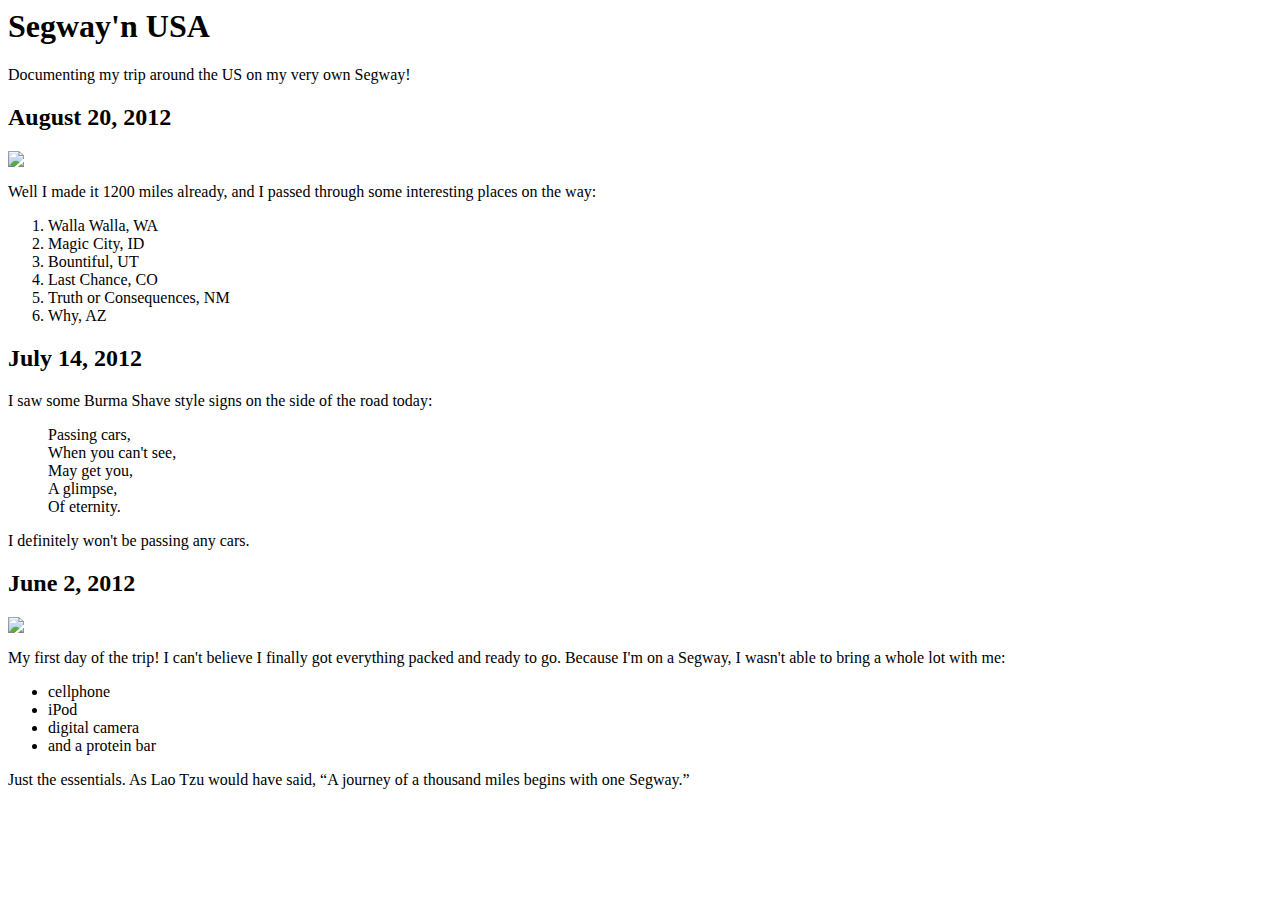
==== 810~815/L3 Practice/index.html @ 323dc8e0 "817" ====
<html>
  <head>
    <title>My Trip Around the USA on a Segway</title>
  </head>
  <body>

    <h1>Segway'n USA</h1>
    <p>
      Documenting my trip around the US on my very own Segway!
    </p>

    <h2>August 20, 2012</h2>
    <img src="images/segway2.jpg">
    <p>
      Well I made it 1200 miles already, and I passed
      through some interesting places on the way: 
    </p>

    <ol>
      <li>Walla Walla, WA</li> 
      <li>Magic City, ID</li> 
      <li>Bountiful, UT</li>
      <li>Last Chance, CO</li>
      <li>Truth or Consequences, NM</li>
      <li>Why, AZ</li> 
    </ol>

    <h2>July 14, 2012</h2>
    <p>
      I saw some Burma Shave style signs on the side of the
      road today:
    </p>
    <blockquote>
      Passing cars, <br>
      When you can't see, <br>
      May get you, <br>
      A glimpse, <br>
      Of eternity. <br>
    </blockquote>
    <p>
      I definitely won't be passing any cars.
    </p>

    <h2>June 2, 2012</h2>
    <img src="images/segway1.jpg">
    <p>
      My first day of the trip!  I can't believe I finally got
      everything packed and ready to go.  Because I'm on a Segway,
      I wasn't able to bring a whole lot with me:
    </p>
    <ul>
      <li>cellphone</li> 
      <li>iPod</li>
      <li>digital camera</li>
      <li>and a protein bar</li>
    </ul>
    <p>
       Just the essentials.  As
      Lao Tzu would have said, <q>A journey of a 
      thousand miles begins with one Segway.</q>
    </p>
  </body>
</html>
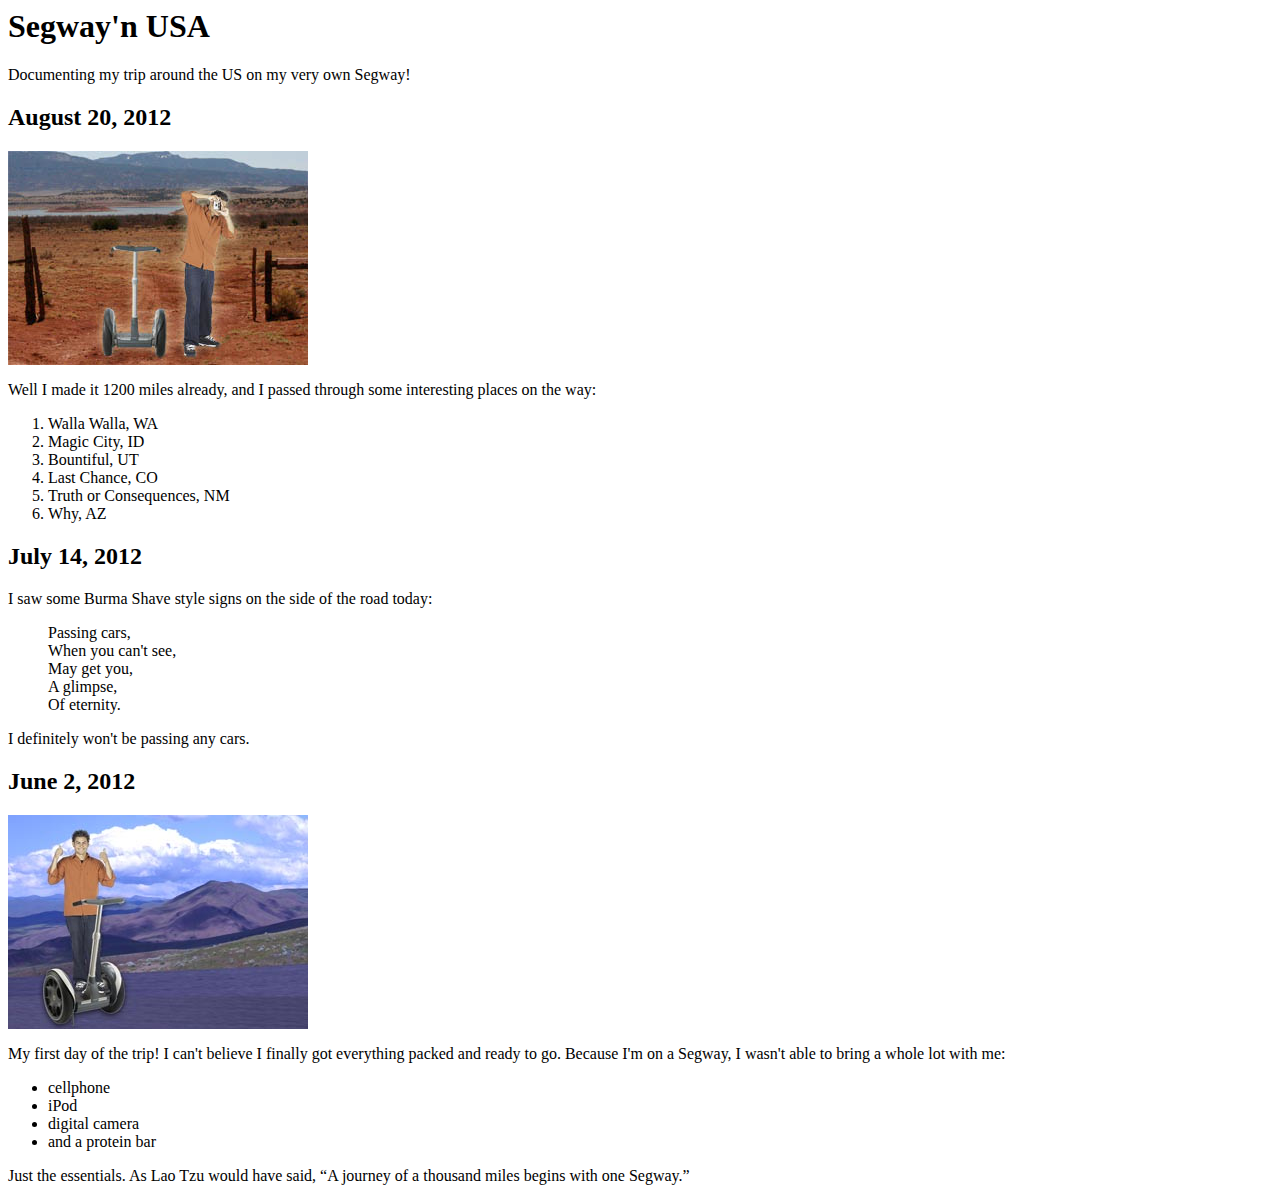
==== commit c186d118: "820" ====
--- a/810~815/L3 Practice/index.html
+++ b/810~815/L3 Practice/index.html
@@ -10,7 +10,7 @@
     </p>
 
     <h2>August 20, 2012</h2>
-    <img src="images/segway2.jpg">
+    <img src="../L2 Exercise/journal/images/segway2.jpg">
     <p>
       Well I made it 1200 miles already, and I passed
       through some interesting places on the way: 
@@ -42,7 +42,7 @@
     </p>
 
     <h2>June 2, 2012</h2>
-    <img src="images/segway1.jpg">
+    <img src="../L2 Exercise/journal/images/segway1.jpg">
     <p>
       My first day of the trip!  I can't believe I finally got
       everything packed and ready to go.  Because I'm on a Segway,
